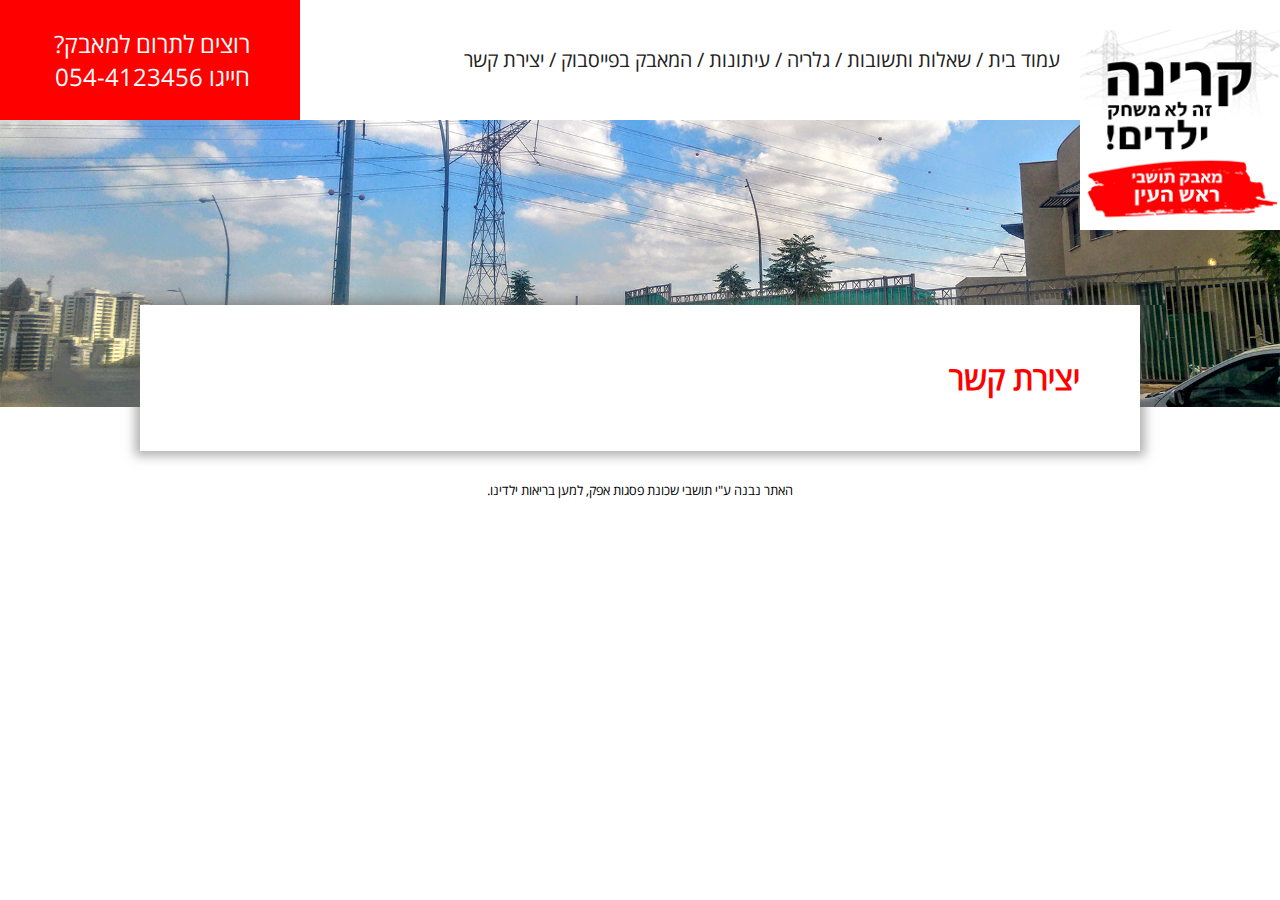
==== contact.html @ 1fe1026e "first RC with actual content" ====
<!DOCTYPE html><html lang="he" dir="rtl"><head><title>יצירת קשר | קרינה - זה לא משחק ילדים | מאבק תושבי ראש העין בקו המתח הגבוה</title><meta charset="UTF-8"/><meta name="viewport" content="width=device-width, initial-scale=1, maximum-scale=1"/><link rel="stylesheet" href="styles/style.css"/><link rel="icon" type="image/x-icon" href="images/favicon.ico"/><script type="text/javascript" src="https://www.google-analytics.com/analytics.js"></script></head><body><header><a href="index.html"><img class="logo" src="images/logo.png" alt="קרינה, זה לא משחק ילדים"/></a><nav><a href="index.html">עמוד בית</a> / <a href="faq.html">שאלות ותשובות</a> / <a href="gallery.html">גלריה</a> / <a href="press.html">עיתונות</a> / <a href="https://www.facebook.com/roshhaayinlines" target="_blank">המאבק בפייסבוק</a> / <a href="contact.html">יצירת קשר</a></nav><aside class="help-us"><div class="text">רוצים לתרום למאבק? חייגו <a href="tel:054-4123456">054-4123456</a></div></aside></header><article><h1>יצירת קשר</h1><script src="//www.123contactform.com/embed/2462405.js" defer="" data-role="form"></script></article><footer>האתר נבנה ע&quot;י תושבי שכונת פסגות אפק, למען בריאות ילדינו.</footer><script>ga('create', 'UA-91432919-1', 'auto');ga('send', 'pageview');</script></body></html>
---- styles/style.css ----
@font-face {
    font-family: 'Open Sans';
    src: url('OpenSansHebrew-Regular.ttf');
}

html {
    font-family: 'Open Sans', sans-serif;
    background-color: #ffffff;
}

body {
    margin: 0;
    background-repeat: no-repeat;
}

a {
    text-decoration: none;
}

a:hover {
    text-decoration: underline;
}

header {
    margin: 0 auto;
}

footer {
    text-align: center;
    font-size: .8em;
}

nav {
    background-color: #ffffff;
    color: #222222;
}

nav > a {
    color: #222222;
}

.bold {
    font-weight: bold;
}

.black-banner {
    background-color: #000000;
    color: #ffffff;
    font-size: 1.25em;
    text-align: center;
    padding: 5px;
}

.help-us {
    background-color: #ff0000;
    color: #ffffff;
    display: flex;
    justify-content: center;
    align-items: center;
}

.help-us > .text > a {
    color: #ffffff;
}

article {
    background-color: #ffffff;
    padding: 20px;
}

h1 {
    color: #ff0000;
}

.faq-item {
    border: 1px solid #DDDDDD;
    display: block;
    padding: 10px;
    margin-bottom: 30px;
    cursor: pointer;
    transition: background-color .25s;
}

.faq-item:hover {
    background-color: #DDDDDD;
}

.faq-item > .toggle {
    display: none;
}

.faq-item > .question {
    position: relative;
    display: block;
    font-size: 1.2em;
    font-weight: bold;
    padding-left: 15px;
}

.faq-item > .question:after {
    content: '+';
    position: absolute;
    top: -2px;
    left: 0;
    color: #ff0000;
    font-weight: bold;
    font-size: 24px;
    line-height: 24px;
}

.faq-item > .toggle:checked ~ .question:after {
    content: '−';
}

.faq-item > .answer {
    margin-top: 10px;
    display: none;
}

.faq-item > .toggle:checked ~ .answer {
    display: block;
}

.gallery > .image-wrapper > .thumbnail {
    display: inline;
    cursor: pointer;
}

.gallery > .image-wrapper > .show {
    display: none;
}

.press-link {
    border: 1px solid #DDDDDD;
    display: inline-block;
    box-sizing: border-box;
    height: 100px;
    color: #222222;
    padding: 0 10px;
}

.press-link > .title {
    font-weight: bold;
}

.press-link > .title,
.press-link > .subtitle {
    text-overflow: ellipsis;
    white-space: nowrap;
    overflow: hidden;
}

@media only screen and (max-width: 1000px) {
    body {
        background-image: url('../images/strip-small.png');
        background-size: 100% 100px;
    }

    header .logo {
        width: 100px;
        height: 100px;
    }

    nav {
        padding: 2px 10px;
    }

    .help-us {
        text-align: center;
        height: 40px;
    }

    .help-us > .text {
        font-size: 1.25em;
    }

    .gallery {
        text-align: center;
    }

    .gallery > .image-wrapper {
        display: block;
    }

    .gallery > .image-wrapper > .thumbnail {
        width: calc(100vw - 40px);
        max-width: 600px;
    }

    .gallery > .image-wrapper > .full-image {
        display: none;
    }

    .press-link {
        width: 100%;
        margin-bottom: 10px;
    }
}

@media only screen and (min-width: 1000px) {
    body {
        background-image: url('../images/strip.png');
        background-position-y: 120px;
        background-size: contain;
    }

    header {
        display: flex;
    }

    header .logo {
        margin-top: 30px;
        width: 200px;
        height: 200px;
    }

    nav {
        min-width: 700px;
        flex: 1;
        height: 120px;
        line-height: 120px;
        font-size: 1.25em;
        padding-right: 20px;
    }

    .help-us {
        width: 300px;
        height: 120px;
    }

    .help-us > .text {
        width: 200px;
        font-size: 1.5em;
    }

    article {
        margin: 70px auto 30px;
        max-width: 880px;
        padding: 30px 60px;
        box-shadow: 0 0 10px 5px rgba(100, 100, 100, .5);
    }

    .gallery {
        position: relative;
        margin: 0 auto;
        height: 800px;
        display: flex;
        flex-direction: column;
    }

    .gallery > .image-wrapper > .full-image {
        display: none;
        position: absolute;
        top: 0;
        right: 120px;
        width: 100%;
        max-width: 760px;
        max-height: 750px;
    }

    .gallery > .image-wrapper > .thumbnail {
        width: 100px;
        height: 65px;
    }

    .gallery > .image-wrapper > .show:checked ~ .thumbnail {
        border: 2px solid red;
    }

    .gallery > .image-wrapper > .show:checked ~ .full-image {
        display: inherit;
        width: 100%;
    }


    .press-link {
        width: calc(50% - 20px);
        margin: 10px;
    }
}
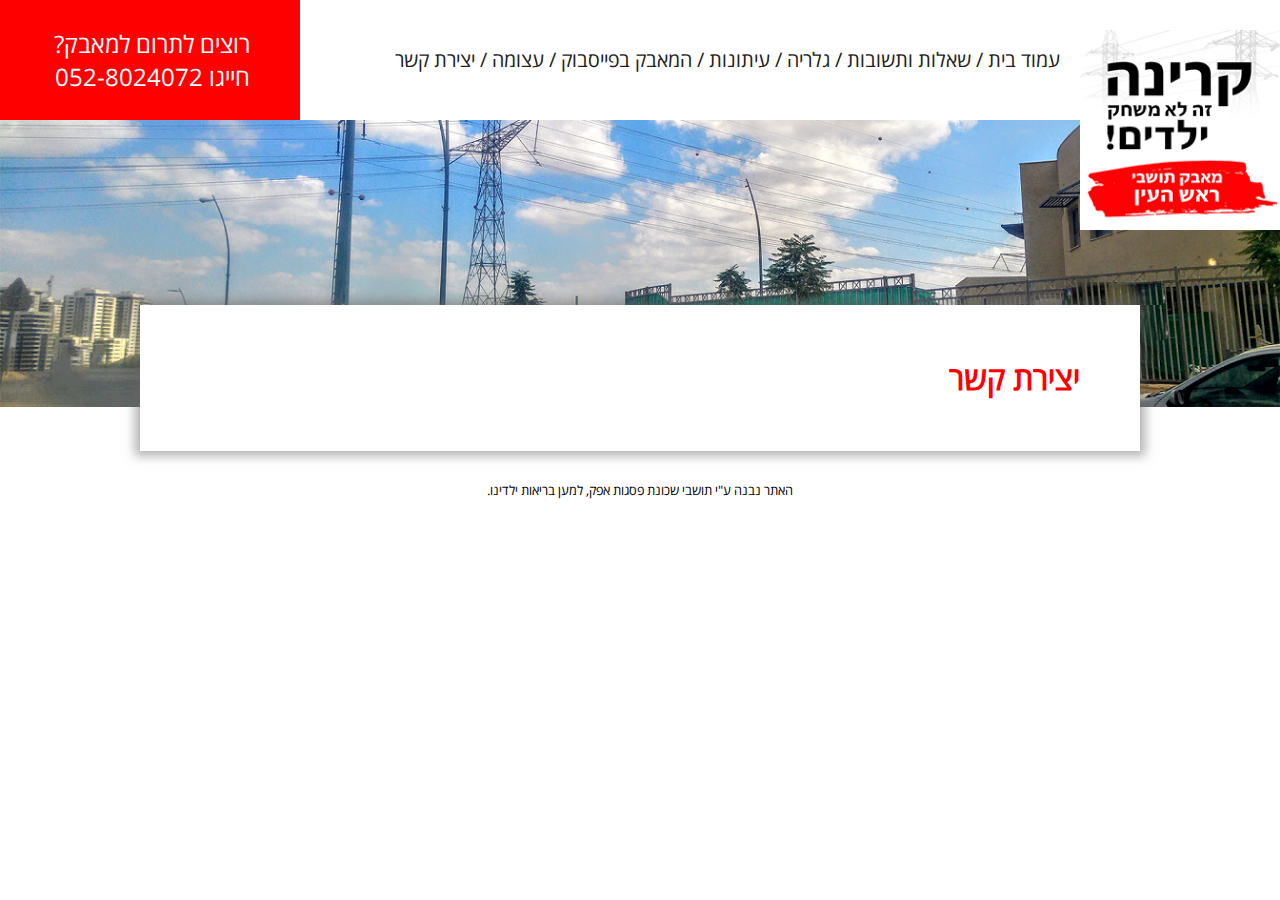
==== commit 8def5606: "comments" ====
--- a/contact.html
+++ b/contact.html
@@ -1 +1 @@
-<!DOCTYPE html><html lang="he" dir="rtl"><head><title>יצירת קשר | קרינה - זה לא משחק ילדים | מאבק תושבי ראש העין בקו המתח הגבוה</title><meta charset="UTF-8"/><meta name="viewport" content="width=device-width, initial-scale=1, maximum-scale=1"/><link rel="stylesheet" href="styles/style.css"/><link rel="icon" type="image/x-icon" href="images/favicon.ico"/><script type="text/javascript" src="https://www.google-analytics.com/analytics.js"></script></head><body><header><a href="index.html"><img class="logo" src="images/logo.png" alt="קרינה, זה לא משחק ילדים"/></a><nav><a href="index.html">עמוד בית</a> / <a href="faq.html">שאלות ותשובות</a> / <a href="gallery.html">גלריה</a> / <a href="press.html">עיתונות</a> / <a href="https://www.facebook.com/roshhaayinlines" target="_blank">המאבק בפייסבוק</a> / <a href="contact.html">יצירת קשר</a></nav><aside class="help-us"><div class="text">רוצים לתרום למאבק? חייגו <a href="tel:054-4123456">054-4123456</a></div></aside></header><article><h1>יצירת קשר</h1><script src="//www.123contactform.com/embed/2462405.js" defer="" data-role="form"></script></article><footer>האתר נבנה ע&quot;י תושבי שכונת פסגות אפק, למען בריאות ילדינו.</footer><script>ga('create', 'UA-91432919-1', 'auto');ga('send', 'pageview');</script></body></html>+<!DOCTYPE html><html lang="he" dir="rtl"><head><title>יצירת קשר | קרינה - זה לא משחק ילדים | מאבק תושבי ראש העין בקו המתח הגבוה</title><meta charset="UTF-8"/><meta name="viewport" content="width=device-width, initial-scale=1, maximum-scale=1"/><link rel="stylesheet" href="styles/style.css"/><link rel="icon" type="image/x-icon" href="images/favicon.ico"/><script type="text/javascript" src="https://www.google-analytics.com/analytics.js"></script></head><body><header><a href="index.html"><img class="logo" src="images/logo.png" alt="קרינה, זה לא משחק ילדים"/></a><nav><a href="index.html">עמוד בית</a> / <a href="faq.html">שאלות ותשובות</a> / <a href="gallery.html">גלריה</a> / <a href="press.html">עיתונות</a> / <a href="https://www.facebook.com/roshhaayinlines" target="_blank">המאבק בפייסבוק</a> / <a href="https://www.atzuma.co.il/atzumap" target="_blank">עצומה</a> / <a href="contact.html">יצירת קשר</a></nav><aside class="help-us"><div class="text">רוצים לתרום למאבק? חייגו <a href="tel:052-8024072">052-8024072</a></div></aside></header><article><h1>יצירת קשר</h1><script src="//www.123contactform.com/embed/2462405.js" defer="" data-role="form"></script></article><footer>האתר נבנה ע&quot;י תושבי שכונת פסגות אפק, למען בריאות ילדינו.</footer><script>ga('create', 'UA-91432919-1', 'auto');ga('send', 'pageview');</script></body></html>--- a/styles/style.css
+++ b/styles/style.css
@@ -37,6 +37,12 @@
 
 nav > a {
     color: #222222;
+}
+
+.num {
+    margin-right: 1.3em;
+    display:list-item;
+    list-style-type: decimal;
 }
 
 .bold {
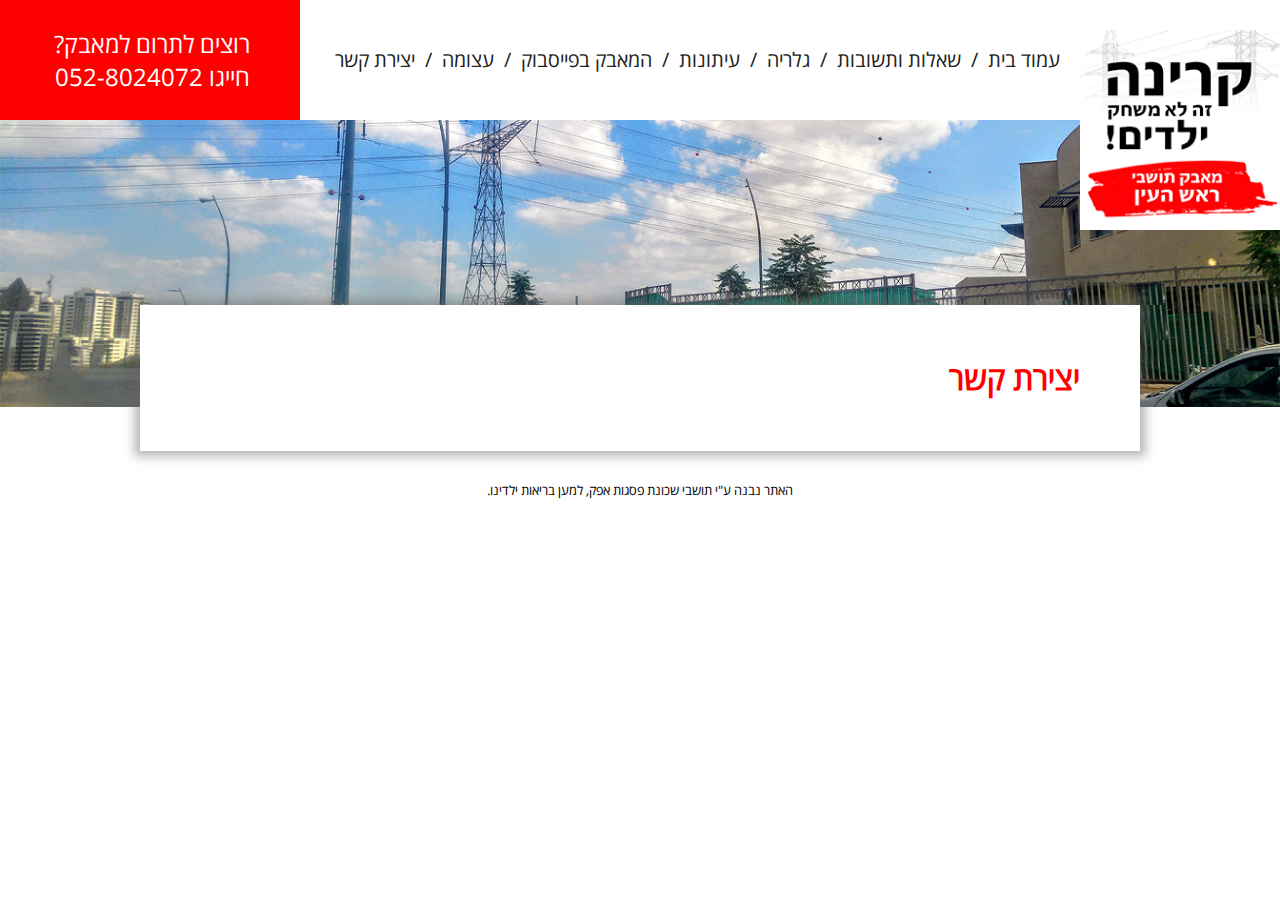
==== commit 0bd74029: "updated content" ====
--- a/contact.html
+++ b/contact.html
@@ -1 +1 @@
-<!DOCTYPE html><html lang="he" dir="rtl"><head><title>יצירת קשר | קרינה - זה לא משחק ילדים | מאבק תושבי ראש העין בקו המתח הגבוה</title><meta charset="UTF-8"/><meta name="viewport" content="width=device-width, initial-scale=1, maximum-scale=1"/><link rel="stylesheet" href="styles/style.css"/><link rel="icon" type="image/x-icon" href="images/favicon.ico"/><script type="text/javascript" src="https://www.google-analytics.com/analytics.js"></script></head><body><header><a href="index.html"><img class="logo" src="images/logo.png" alt="קרינה, זה לא משחק ילדים"/></a><nav><a href="index.html">עמוד בית</a> / <a href="faq.html">שאלות ותשובות</a> / <a href="gallery.html">גלריה</a> / <a href="press.html">עיתונות</a> / <a href="https://www.facebook.com/roshhaayinlines" target="_blank">המאבק בפייסבוק</a> / <a href="https://www.atzuma.co.il/atzumap" target="_blank">עצומה</a> / <a href="contact.html">יצירת קשר</a></nav><aside class="help-us"><div class="text">רוצים לתרום למאבק? חייגו <a href="tel:052-8024072">052-8024072</a></div></aside></header><article><h1>יצירת קשר</h1><script src="//www.123contactform.com/embed/2462405.js" defer="" data-role="form"></script></article><footer>האתר נבנה ע&quot;י תושבי שכונת פסגות אפק, למען בריאות ילדינו.</footer><script>ga('create', 'UA-91432919-1', 'auto');ga('send', 'pageview');</script></body></html>+<!DOCTYPE html><html lang="he" dir="rtl"><head><title>יצירת קשר | קרינה - זה לא משחק ילדים | מאבק תושבי ראש העין בקו המתח הגבוה</title><meta charset="UTF-8"/><meta name="viewport" content="width=device-width, initial-scale=1, maximum-scale=1"/><link rel="stylesheet" href="styles/style.css"/><link rel="icon" type="image/x-icon" href="images/favicon.ico"/><script type="text/javascript" src="https://www.google-analytics.com/analytics.js"></script></head><body><header><a href="index.html"><img class="logo" src="images/logo.png" alt="קרינה, זה לא משחק ילדים"/></a><nav><a href="index.html">עמוד בית</a><span class="separator">/</span><a href="faq.html">שאלות ותשובות</a><span class="separator">/</span><a href="gallery.html">גלריה</a><span class="separator">/</span><a href="press.html">עיתונות</a><span class="separator">/</span><a href="https://www.facebook.com/roshhaayinlines" target="_blank">המאבק בפייסבוק</a><span class="separator">/</span><a href="https://www.atzuma.co.il/atzumap" target="_blank">עצומה</a><span class="separator">/</span><a href="contact.html">יצירת קשר</a></nav><aside class="help-us"><div class="text">רוצים לתרום למאבק? חייגו <a href="tel:052-8024072">052-8024072</a></div></aside></header><article><h1>יצירת קשר</h1><script src="//www.123contactform.com/embed/2462405.js" defer="" data-role="form"></script></article><footer>האתר נבנה ע&quot;י תושבי שכונת פסגות אפק, למען בריאות ילדינו.</footer><script>ga('create', 'UA-91432919-1', 'auto');ga('send', 'pageview');</script></body></html>--- a/styles/style.css
+++ b/styles/style.css
@@ -156,6 +156,11 @@
     overflow: hidden;
 }
 
+.street-view {
+    margin-top: 10px;
+    width: 100%;
+}
+
 @media only screen and (max-width: 1000px) {
     body {
         background-image: url('../images/strip-small.png');
@@ -171,6 +176,10 @@
         padding: 2px 10px;
     }
 
+    nav > .separator {
+        margin: 0 5px;
+    }
+
     .help-us {
         text-align: center;
         height: 40px;
@@ -200,6 +209,10 @@
     .press-link {
         width: 100%;
         margin-bottom: 10px;
+    }
+
+    .street-view {
+        height: 200px;
     }
 }
 
@@ -227,6 +240,10 @@
         line-height: 120px;
         font-size: 1.25em;
         padding-right: 20px;
+    }
+
+    nav > .separator {
+        margin: 0 10px;
     }
 
     .help-us {
@@ -278,9 +295,12 @@
         width: 100%;
     }
 
-
     .press-link {
         width: calc(50% - 20px);
         margin: 10px;
     }
+
+    .street-view {
+        height: 400px;
+    }
 }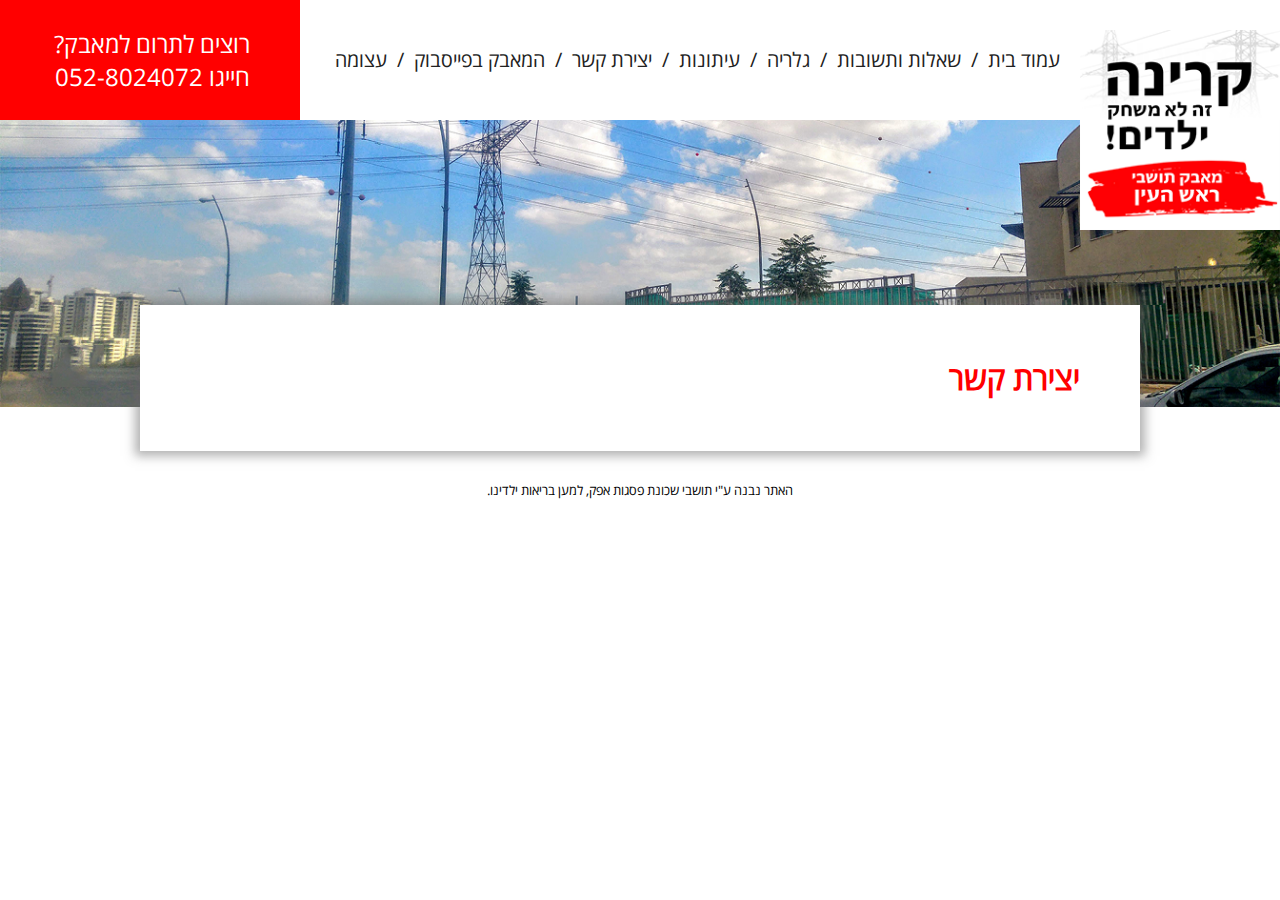
==== commit 9ab941ea: "changed links order" ====
--- a/contact.html
+++ b/contact.html
@@ -1 +1 @@
-<!DOCTYPE html><html lang="he" dir="rtl"><head><title>יצירת קשר | קרינה - זה לא משחק ילדים | מאבק תושבי ראש העין בקו המתח הגבוה</title><meta charset="UTF-8"/><meta name="viewport" content="width=device-width, initial-scale=1, maximum-scale=1"/><link rel="stylesheet" href="styles/style.css"/><link rel="icon" type="image/x-icon" href="images/favicon.ico"/><script type="text/javascript" src="https://www.google-analytics.com/analytics.js"></script></head><body><header><a href="index.html"><img class="logo" src="images/logo.png" alt="קרינה, זה לא משחק ילדים"/></a><nav><a href="index.html">עמוד בית</a><span class="separator">/</span><a href="faq.html">שאלות ותשובות</a><span class="separator">/</span><a href="gallery.html">גלריה</a><span class="separator">/</span><a href="press.html">עיתונות</a><span class="separator">/</span><a href="https://www.facebook.com/roshhaayinlines" target="_blank">המאבק בפייסבוק</a><span class="separator">/</span><a href="https://www.atzuma.co.il/atzumap" target="_blank">עצומה</a><span class="separator">/</span><a href="contact.html">יצירת קשר</a></nav><aside class="help-us"><div class="text">רוצים לתרום למאבק? חייגו <a href="tel:052-8024072">052-8024072</a></div></aside></header><article><h1>יצירת קשר</h1><script src="//www.123contactform.com/embed/2462405.js" defer="" data-role="form"></script></article><footer>האתר נבנה ע&quot;י תושבי שכונת פסגות אפק, למען בריאות ילדינו.</footer><script>ga('create', 'UA-91432919-1', 'auto');ga('send', 'pageview');</script></body></html>+<!DOCTYPE html><html lang="he" dir="rtl"><head><title>יצירת קשר | קרינה - זה לא משחק ילדים | מאבק תושבי ראש העין בקו המתח הגבוה</title><meta charset="UTF-8"/><meta name="viewport" content="width=device-width, initial-scale=1, maximum-scale=1"/><link rel="stylesheet" href="styles/style.css"/><link rel="icon" type="image/x-icon" href="images/favicon.ico"/><script type="text/javascript" src="https://www.google-analytics.com/analytics.js"></script></head><body><header><a href="index.html"><img class="logo" src="images/logo.png" alt="קרינה, זה לא משחק ילדים"/></a><nav><a href="index.html">עמוד בית</a><span class="separator">/</span><a href="faq.html">שאלות ותשובות</a><span class="separator">/</span><a href="gallery.html">גלריה</a><span class="separator">/</span><a href="press.html">עיתונות</a><span class="separator">/</span><a href="contact.html">יצירת קשר</a><span class="separator">/</span><a href="https://www.facebook.com/roshhaayinlines" target="_blank">המאבק בפייסבוק</a><span class="separator">/</span><a href="https://www.atzuma.co.il/atzumap" target="_blank">עצומה</a></nav><aside class="help-us"><div class="text">רוצים לתרום למאבק? חייגו <a href="tel:052-8024072">052-8024072</a></div></aside></header><article><h1>יצירת קשר</h1><script src="//www.123contactform.com/embed/2462405.js" defer="" data-role="form"></script></article><footer>האתר נבנה ע&quot;י תושבי שכונת פסגות אפק, למען בריאות ילדינו.</footer><script>ga('create', 'UA-91432919-1', 'auto');ga('send', 'pageview');</script></body></html>